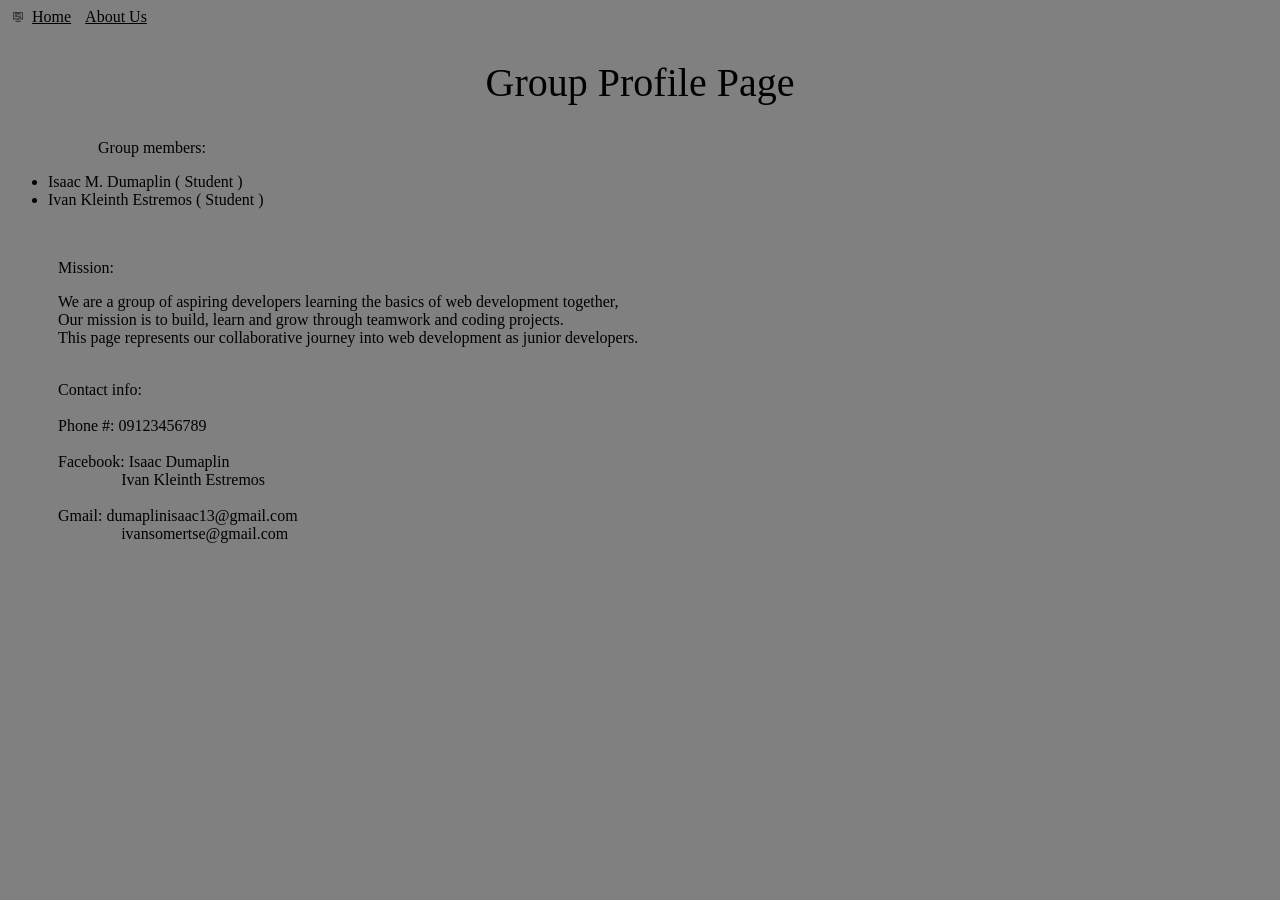
==== home.html @ d59c5ed0 "Commit" ====
<!DOCTYPE html>
<html lang="en">
<head>
    <meta charset="UTF-8">
    <meta name="viewport" content="width=device-width, initial-scale=1.0">
    <link rel="stylesheet" href="home.css">
    <title> Main Page</title>
</head>
<body>
    <header class="site-header">
        <nav>
            <img src="website.png" style="height: 10px;">
            <a href="home.html">Home</a>
            <a href="aboutus.html">About Us</a>
        </nav>
    </header>

    <main class="site-main">
        <h2 class="header">Group Profile Page </h2>
        <ul>
            <p class="text">Group members: 
            <li>Isaac M. Dumaplin ( Student )  </li>
            <li>Ivan Kleinth Estremos ( Student ) </li>
            </p>
        </ul>

        <br>
        <p class="text">Mission: </p>

        <p class="text">We are a group of aspiring developers learning the basics of web development together,
        <br> Our mission is to build, learn and grow through teamwork and coding projects. 
        <br> This page represents our collaborative journey into web development as junior developers.      
        </p>

    </main>

    <footer class="site-footer">
        <p class="text"> <br> Contact info: <br> <br>
            Phone #: 09123456789<br><br>
            Facebook: Isaac Dumaplin<br>
            <span> Ivan Kleinth Estremos</span><br><br>
            Gmail: dumaplinisaac13@gmail.com<br>
            <span>ivansomertse@gmail.com</span>
        </p>
        
    </footer>
</body>
</html>
---- home.css ----
.web {
    height: 10px;
}

span {
    margin-left: 5.2%;
}

.header {
    text-align: center;
    font-size: 40px;
    font-weight: 100;
}

.text {
    margin-left: 50px;
}

body {
    background-color: grey;
}
 header, a {
    margin: 5px;
 }

 
 a {
    color: black;
 }

 a:hover {
    color: white;
    font-size: 18px;
 }
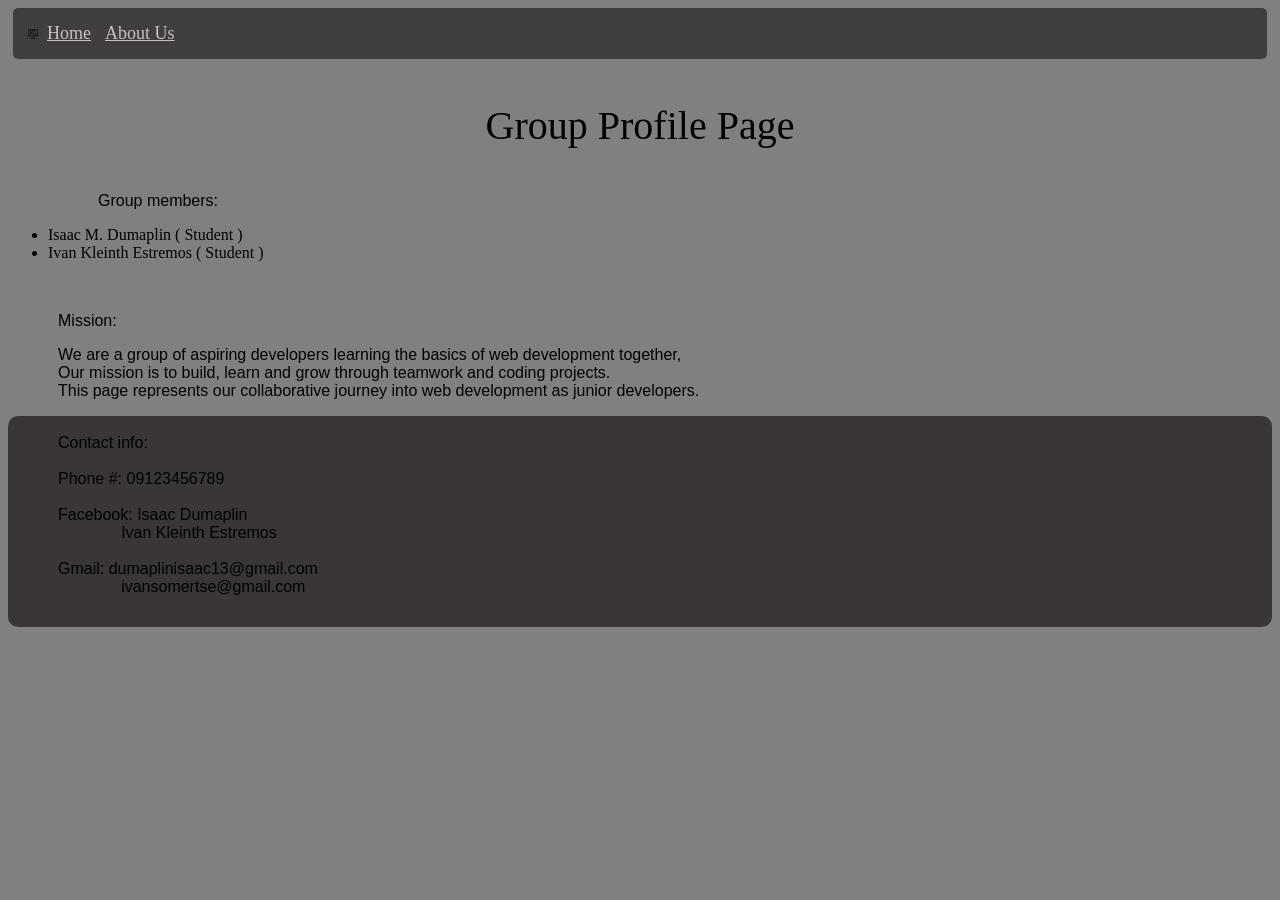
==== commit 966c5bd7: "Improved Style" ====
--- a/home.html
+++ b/home.html
@@ -18,10 +18,9 @@
     <main class="site-main">
         <h2 class="header">Group Profile Page </h2>
         <ul>
-            <p class="text">Group members: 
+            <p class="text">Group members: </p>
             <li>Isaac M. Dumaplin ( Student )  </li>
             <li>Ivan Kleinth Estremos ( Student ) </li>
-            </p>
         </ul>
 
         <br>
--- a/home.css
+++ b/home.css
@@ -10,22 +10,23 @@
     text-align: center;
     font-size: 40px;
     font-weight: 100;
+    padding: 10px;
 }
 
 .text {
     margin-left: 50px;
+    font-family: sans-serif;
 }
 
-body {
-    background-color: grey;
-}
+
  header, a {
     margin: 5px;
  }
 
  
  a {
-    color: black;
+    color: rgb(204, 191, 191);
+    font-size: large;
  }
 
  a:hover {
@@ -33,3 +34,18 @@
     font-size: 18px;
  }
 
+.site-header {
+    background-color: rgb(65, 62, 62);
+    padding: 15px;
+    border-radius: 5px;
+}
+
+body {
+    background-color: gray;
+}
+
+.site-footer {
+    background-color: rgb(58, 54, 54);
+    padding-bottom: 15px;
+    border-radius: 10px;
+}
